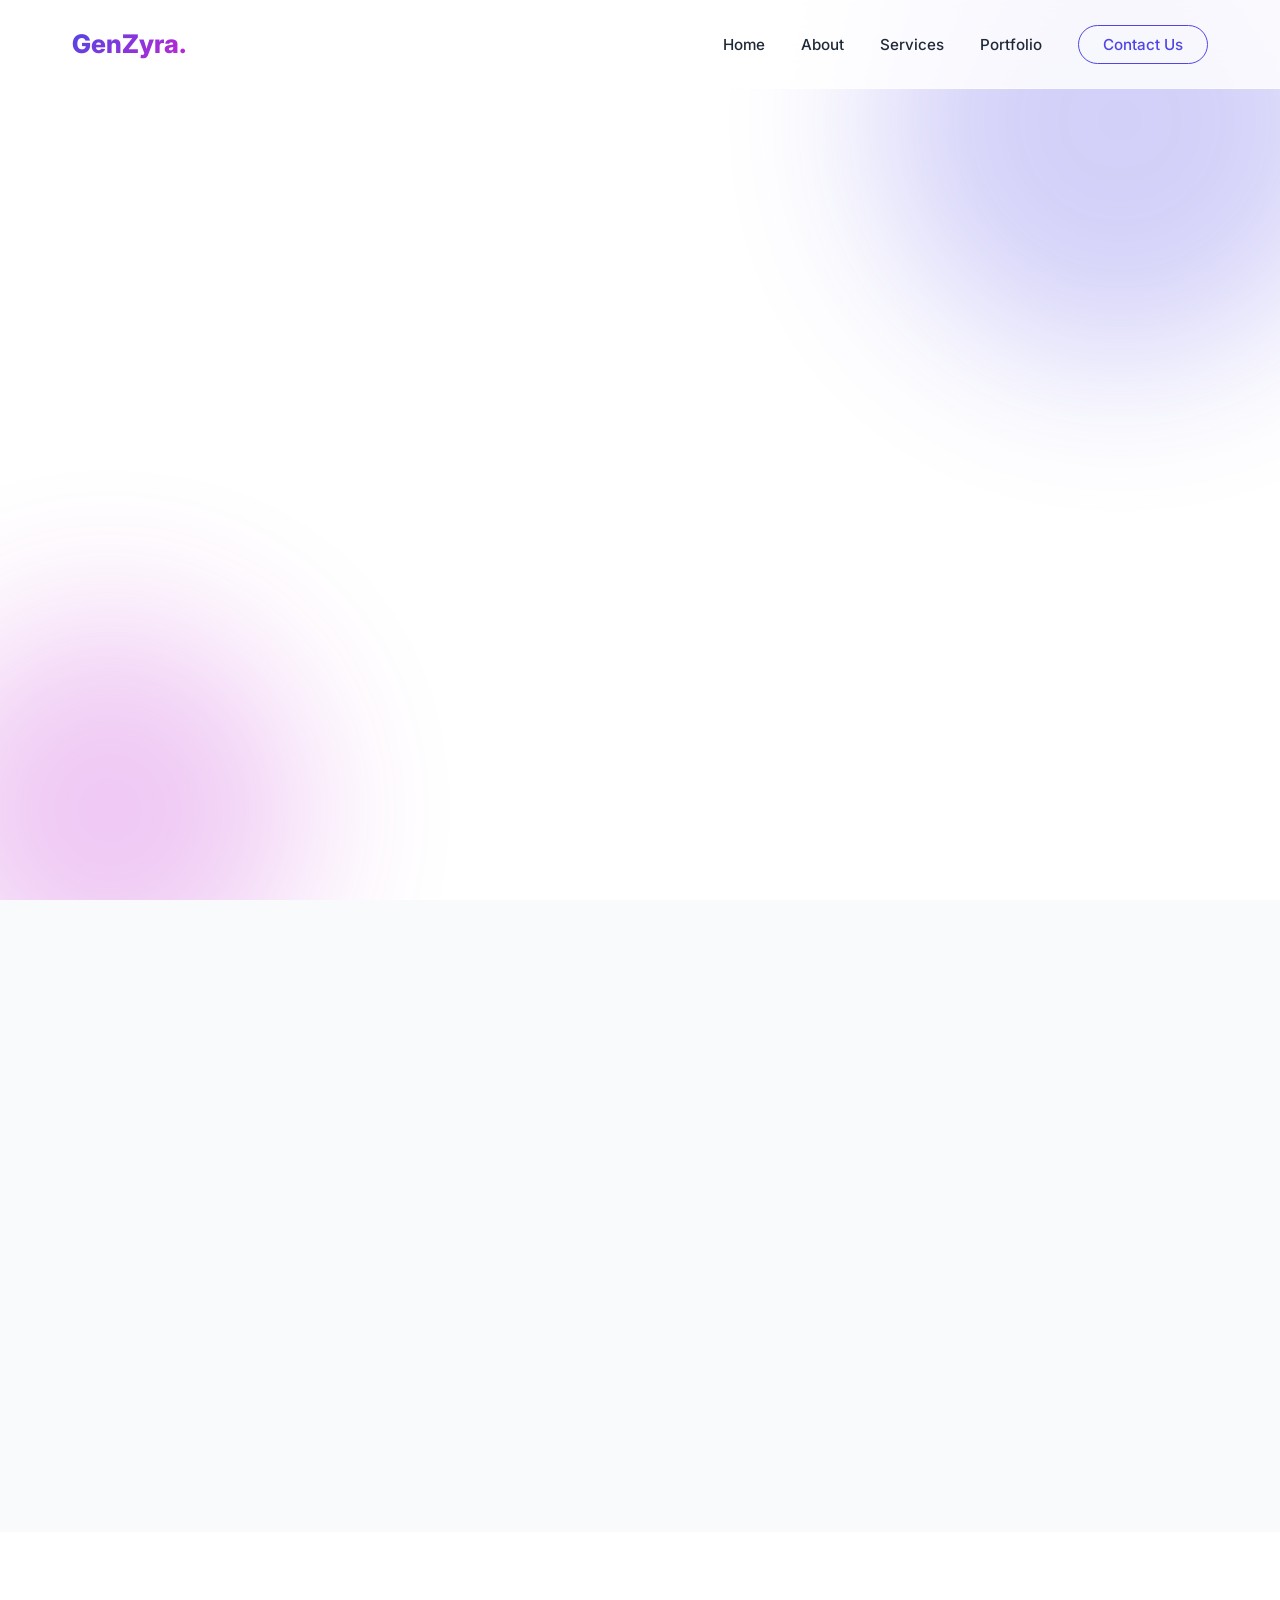
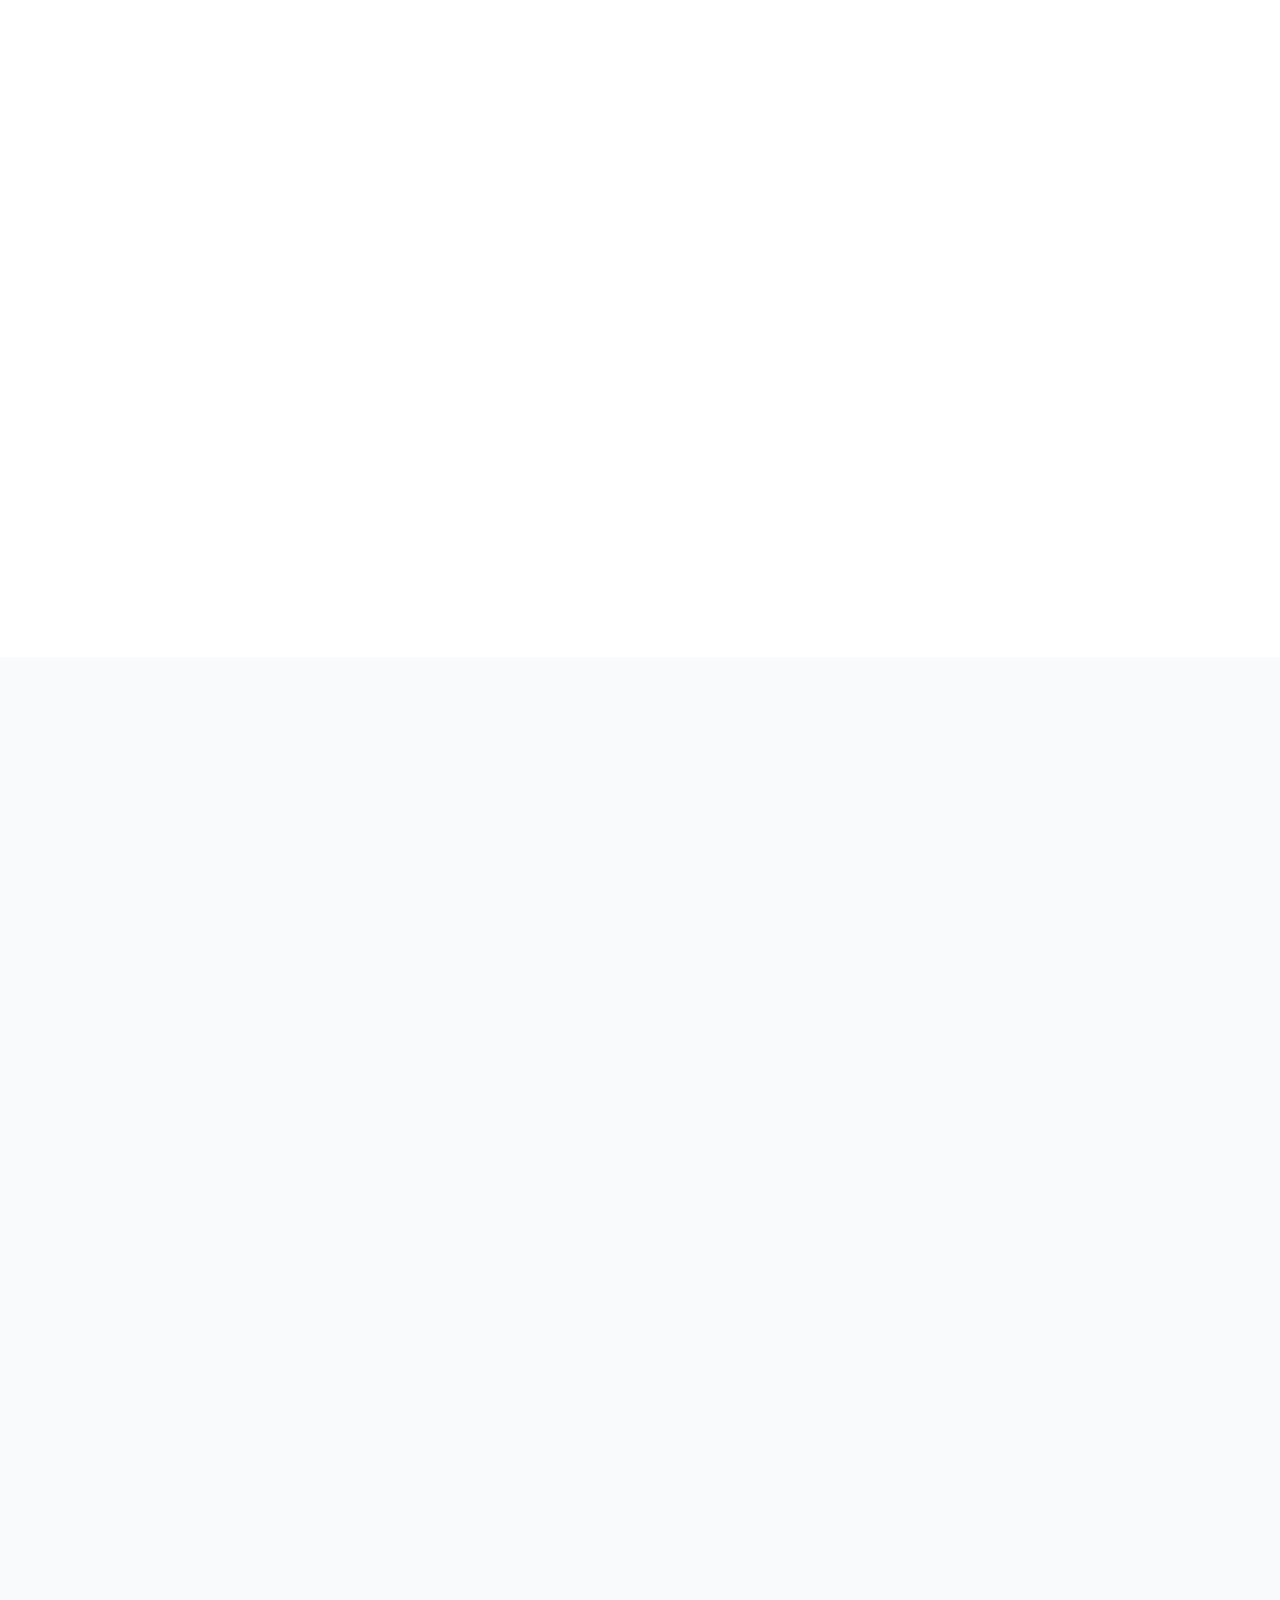
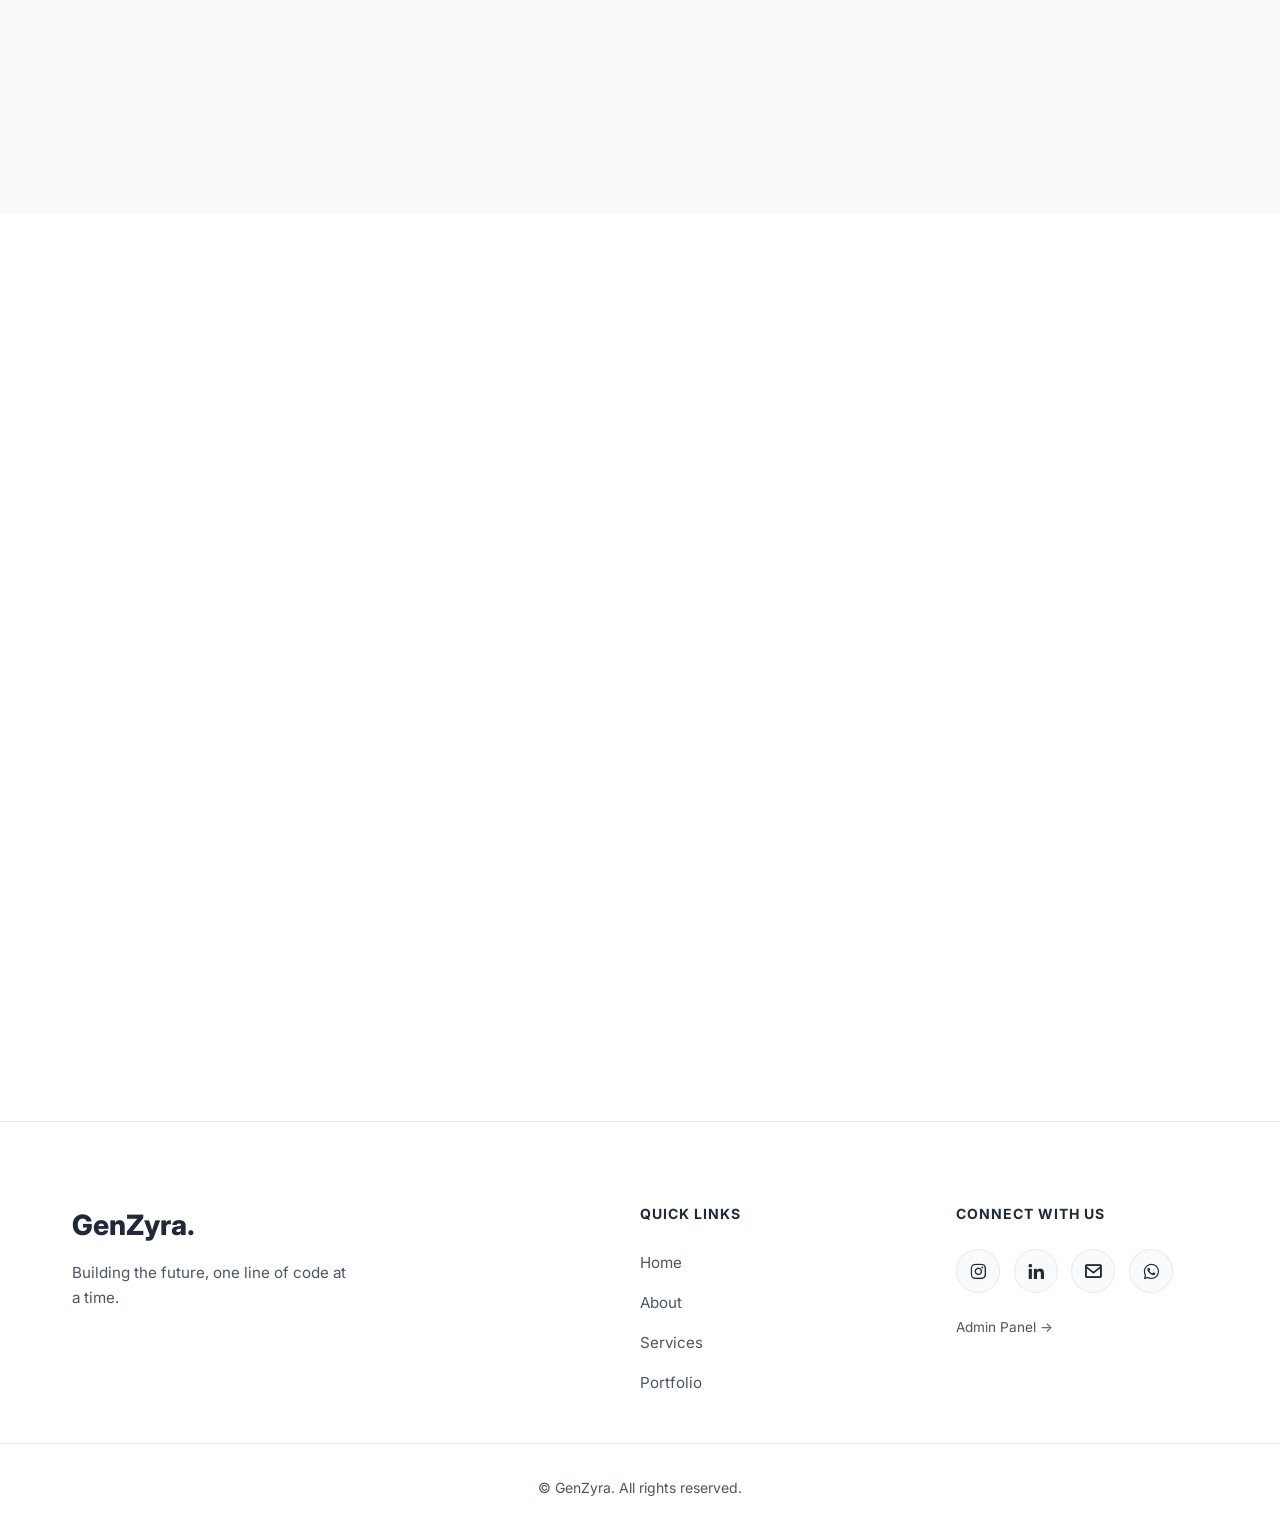
==== index.html @ ff3a278d "Add files via upload" ====
<!DOCTYPE html>
<html lang="en">

<head>
    <meta charset="UTF-8">
    <meta name="viewport" content="width=device-width, initial-scale=1.0">
    <title>GenZyra | Modern Tech Solutions</title>
    <meta name="description"
        content="GenZyra builds websites, mobile apps, UI/UX designs and AI solutions for modern businesses.">
    <link rel="stylesheet" href="./styles.css?v=2">
    <link href="https://fonts.googleapis.com/css2?family=Inter:wght@300;400;500;600;700;800&display=swap"
        rel="stylesheet">
    <link href="https://unpkg.com/boxicons@2.1.4/css/boxicons.min.css" rel="stylesheet">

    <!-- Firebase CDN (Compat mode — supports db.collection() syntax) -->
    <script src="https://www.gstatic.com/firebasejs/10.7.1/firebase-app-compat.js"></script>
    <script src="https://www.gstatic.com/firebasejs/10.7.1/firebase-firestore-compat.js"></script>
    <script src="https://www.gstatic.com/firebasejs/10.7.1/firebase-auth-compat.js"></script>
</head>

<body>

    <!-- ─── NAVBAR ─────────────────────────────────── -->
    <header class="navbar">
        <div class="container nav-container">
            <a href="#" class="logo">GenZyra.</a>
            <ul class="nav-links">
                <li><a href="#home">Home</a></li>
                <li><a href="#about">About</a></li>
                <li><a href="#services">Services</a></li>
                <li><a href="#portfolio">Portfolio</a></li>
                <li><a href="#contact" class="nav-cta">Contact Us</a></li>
            </ul>
            <div class="menu-toggle" id="mobile-menu"><i class="bx bx-menu"></i></div>
        </div>
    </header>

    <!-- ─── HERO ───────────────────────────────────── -->
    <section id="home" class="hero">
        <div class="hero-blob blob-1"></div>
        <div class="hero-blob blob-2"></div>
        <div class="container hero-container">
            <div class="hero-content fade-in-up">
                <div class="badge"><i class="bx bx-rocket"></i> Modern Tech Agency</div>
                <h1>Empowering the Future with <span class="gradient-text">Intelligent Solutions</span></h1>
                <p>We build elegant websites, powerful mobile apps, beautiful UI/UX designs and cutting-edge AI
                    solutions that scale your business.</p>
                <div class="hero-buttons">
                    <a href="#portfolio" class="btn-primary">View Our Work <i class="bx bx-right-arrow-alt"></i></a>
                    <a href="#contact" class="btn-secondary">Get In Touch</a>
                </div>
            </div>
            <div class="hero-img-wrap fade-in delay-2">
                <img src="https://images.unsplash.com/photo-1551288049-bebda4e38f71?auto=format&fit=crop&w=800&q=80"
                    alt="GenZyra — Tech Illustration" class="hero-img pop-in">
            </div>
        </div>
    </section>

    <!-- ─── ABOUT ──────────────────────────────────── -->
    <section id="about" class="about section-bg">
        <div class="container">
            <div class="section-title fade-in-up">
                <h2>About GenZyra</h2>
                <div class="underline"></div>
            </div>
            <div class="about-content fade-in-up delay-1">
                <div class="about-text">
                    <h3>Who We Are</h3>
                    <p>GenZyra is a forward-thinking technology company dedicated to delivering exceptional digital
                        experiences. We bridge the gap between elegant design and robust engineering — turning bold
                        ideas into products that perform at scale.</p>
                    <p>Our team of expert developers, designers, and AI specialists work hand-in-hand with clients to
                        build solutions that are not just beautiful, but purposeful and long-lasting.</p>
                </div>
                <div class="about-stats">
                    <div class="stat-card glass-card">
                        <h4>50+</h4>
                        <p>Projects Delivered</p>
                    </div>
                    <div class="stat-card glass-card">
                        <h4>99%</h4>
                        <p>Client Satisfaction</p>
                    </div>
                    <div class="stat-card glass-card">
                        <h4>24/7</h4>
                        <p>Support Available</p>
                    </div>
                    <div class="stat-card glass-card">
                        <h4>5+</h4>
                        <p>Years Experience</p>
                    </div>
                </div>
            </div>
        </div>
    </section>

    <!-- ─── SERVICES ───────────────────────────────── -->
    <section id="services" class="services">
        <div class="container">
            <div class="section-title fade-in-up">
                <h2>Our Services</h2>
                <div class="underline"></div>
                <p>Comprehensive tech solutions tailored to your unique needs.</p>
            </div>
            <div class="services-grid fade-in-up delay-1">
                <div class="service-card glass-card">
                    <div class="service-icon"><i class="bx bx-laptop"></i></div>
                    <h3>Web Development</h3>
                    <p>Responsive, fast, and scalable web applications built with the latest modern frameworks.</p>
                </div>
                <div class="service-card glass-card">
                    <div class="service-icon"><i class="bx bx-mobile-alt"></i></div>
                    <h3>Mobile Apps</h3>
                    <p>Native and cross-platform mobile experiences that users love to engage with.</p>
                </div>
                <div class="service-card glass-card">
                    <div class="service-icon"><i class="bx bx-palette"></i></div>
                    <h3>UI/UX Design</h3>
                    <p>Clean, intuitive interfaces focused on maximizing conversion and usability.</p>
                </div>
                <div class="service-card glass-card">
                    <div class="service-icon"><i class="bx bx-brain"></i></div>
                    <h3>AI Solutions</h3>
                    <p>Integrating artificial intelligence to automate processes and generate insights.</p>
                </div>
            </div>
        </div>
    </section>

    <!-- ─── PORTFOLIO ──────────────────────────────── -->
    <section id="portfolio" class="portfolio section-bg">
        <div class="container">
            <div class="section-title fade-in-up">
                <h2>Our Portfolio</h2>
                <div class="underline"></div>
                <p>Selected works from our recent digital ventures.</p>
            </div>
            <div class="portfolio-grid fade-in-up delay-1">

                <!-- 1 -->
                <div class="portfolio-card glass-card"
                     data-title="Business Website"
                     data-tag="Web Development"
                     data-img="https://images.unsplash.com/photo-1460925895917-afdab827c52f?auto=format&fit=crop&w=1200&q=80"
                     data-tech="HTML, CSS, JavaScript, WordPress"
                     data-desc="A modern corporate website built to communicate brand value, drive leads, and convert visitors. Features a fully responsive layout, animated hero section, service cards, testimonials, and an integrated contact form optimised for conversion.">
                    <div class="portfolio-img-wrap">
                        <img src="https://images.unsplash.com/photo-1460925895917-afdab827c52f?auto=format&fit=crop&w=800&q=80" alt="Business Website">
                        <div class="portfolio-overlay"><i class="bx bx-zoom-in"></i></div>
                    </div>
                    <div class="portfolio-info">
                        <span class="portfolio-tag">Web Development</span>
                        <h4>Business Website</h4>
                        <p>Corporate site with high-conversion landing pages.</p>
                    </div>
                </div>

                <!-- 2 -->
                <div class="portfolio-card glass-card"
                     data-title="E-commerce Platform"
                     data-tag="Full-Stack"
                     data-img="https://images.unsplash.com/photo-1556742049-0cfed4f6a45d?auto=format&fit=crop&w=1200&q=80"
                     data-tech="React, Node.js, Stripe, Firebase"
                     data-desc="An end-to-end e-commerce solution with a product catalogue, cart system, Stripe payment integration, and an admin inventory panel. Built for performance with lazy-loaded images and a Firestore backend.">
                    <div class="portfolio-img-wrap">
                        <img src="https://images.unsplash.com/photo-1556742049-0cfed4f6a45d?auto=format&fit=crop&w=800&q=80" alt="E-commerce Platform">
                        <div class="portfolio-overlay"><i class="bx bx-zoom-in"></i></div>
                    </div>
                    <div class="portfolio-info">
                        <span class="portfolio-tag">Full-Stack</span>
                        <h4>E-commerce Platform</h4>
                        <p>Shopping platform with cart, payments, and management.</p>
                    </div>
                </div>

                <!-- 3 -->
                <div class="portfolio-card glass-card"
                     data-title="Mobile App UI"
                     data-tag="Mobile App"
                     data-img="https://images.unsplash.com/photo-1512941937669-90a1b58e7e9c?auto=format&fit=crop&w=1200&q=80"
                     data-tech="React Native, Figma, Firebase"
                     data-desc="A cross-platform mobile application designed with a focus on clean UX and smooth navigation. The app delivers a native-feel experience on both iOS and Android with custom UI components and a Firestore back-end for real-time data.">
                    <div class="portfolio-img-wrap">
                        <img src="https://images.unsplash.com/photo-1512941937669-90a1b58e7e9c?auto=format&fit=crop&w=800&q=80" alt="Mobile App UI">
                        <div class="portfolio-overlay"><i class="bx bx-zoom-in"></i></div>
                    </div>
                    <div class="portfolio-info">
                        <span class="portfolio-tag">Mobile App</span>
                        <h4>Mobile App UI</h4>
                        <p>Cross-platform app with seamless UX design.</p>
                    </div>
                </div>

                <!-- 4 -->
                <div class="portfolio-card glass-card"
                     data-title="AI Dashboard"
                     data-tag="AI / Data"
                     data-img="https://images.unsplash.com/photo-1677442135703-1787eea5ce01?auto=format&fit=crop&w=1200&q=80"
                     data-tech="Python, TensorFlow, React, Chart.js"
                     data-desc="A real-time AI analytics dashboard that visualises machine-learning model outputs and key business KPIs. Features interactive charts, live data feeds, anomaly detection alerts, and a role-based access system.">
                    <div class="portfolio-img-wrap">
                        <img src="https://images.unsplash.com/photo-1677442135703-1787eea5ce01?auto=format&fit=crop&w=800&q=80" alt="AI Dashboard">
                        <div class="portfolio-overlay"><i class="bx bx-zoom-in"></i></div>
                    </div>
                    <div class="portfolio-info">
                        <span class="portfolio-tag">AI / Data</span>
                        <h4>AI Dashboard</h4>
                        <p>Real-time analytics with ML insights and charts.</p>
                    </div>
                </div>

                <!-- 5 -->
                <div class="portfolio-card glass-card"
                     data-title="Portfolio Website"
                     data-tag="UI/UX Design"
                     data-img="https://images.unsplash.com/photo-1545665277-5937489579f2?auto=format&fit=crop&w=1200&q=80"
                     data-tech="HTML, CSS, GSAP, Vanilla JS"
                     data-desc="A creative personal portfolio for a graphic designer, featuring smooth GSAP scroll animations, a project filter gallery, dark and light mode toggle, and an accessible contact form. Achieved a perfect Lighthouse performance score.">
                    <div class="portfolio-img-wrap">
                        <img src="https://images.unsplash.com/photo-1545665277-5937489579f2?auto=format&fit=crop&w=800&q=80" alt="Portfolio Website">
                        <div class="portfolio-overlay"><i class="bx bx-zoom-in"></i></div>
                    </div>
                    <div class="portfolio-info">
                        <span class="portfolio-tag">UI/UX Design</span>
                        <h4>Portfolio Website</h4>
                        <p>Creative designer portfolio with GSAP animations.</p>
                    </div>
                </div>

                <!-- 6 -->
                <div class="portfolio-card glass-card"
                     data-title="SaaS Web App"
                     data-tag="SaaS"
                     data-img="https://images.unsplash.com/photo-1551434678-e076c223a692?auto=format&fit=crop&w=1200&q=80"
                     data-tech="Next.js, Tailwind, Supabase, Stripe"
                     data-desc="A subscription-based SaaS platform for project management teams. Includes user authentication, team workspaces, kanban boards, file uploads, usage-based billing via Stripe, and a comprehensive admin analytics panel.">
                    <div class="portfolio-img-wrap">
                        <img src="https://images.unsplash.com/photo-1551434678-e076c223a692?auto=format&fit=crop&w=800&q=80" alt="SaaS Web App">
                        <div class="portfolio-overlay"><i class="bx bx-zoom-in"></i></div>
                    </div>
                    <div class="portfolio-info">
                        <span class="portfolio-tag">SaaS</span>
                        <h4>SaaS Web App</h4>
                        <p>Project management SaaS with billing and workspaces.</p>
                    </div>
                </div>

            </div>
        </div>
    </section>

    <!-- ─── CONTACT ────────────────────────────────── -->
    <section id="contact" class="contact">
        <div class="container">
            <div class="section-title fade-in-up">
                <h2>Get In Touch</h2>
                <div class="underline"></div>
                <p>Let's build something extraordinary together.</p>
            </div>
            <div class="contact-content fade-in-up delay-1">

                <!-- Left: info -->
                <div class="contact-info">
                    <div class="info-item">
                        <i class="bx bx-envelope"></i>
                        <a href="mailto:genzyra21st@gmail.com">genzyra21st@gmail.com</a>
                    </div>
                    <div class="info-item">
                        <i class="bx bxl-whatsapp"></i>
                        <a href="https://wa.me/919999999999" target="_blank">WhatsApp Us</a>
                    </div>
                    <div class="info-item">
                        <i class="bx bxl-instagram"></i>
                        <a href="https://www.instagram.com/genzyra" target="_blank">@genzyra</a>
                    </div>
                    <div class="info-item">
                        <i class="bx bxl-linkedin"></i>
                        <a href="https://www.linkedin.com/company/genzyra/"
                            target="_blank">linkedin.com/company/genzyra</a>
                    </div>
                </div>

                <!-- Right: form -->
                <form class="contact-form glass-card" id="contactForm" novalidate>
                    <div class="form-group">
                        <label for="c-name">Full Name</label>
                        <input type="text" id="c-name" placeholder="Your Name" required>
                    </div>
                    <div class="form-group">
                        <label for="c-email">Email Address</label>
                        <input type="email" id="c-email" placeholder="Your Email" required>
                    </div>
                    <div class="form-group">
                        <label for="c-message">Message</label>
                        <textarea id="c-message" rows="5" placeholder="Your Message" required></textarea>
                    </div>
                    <button type="submit" class="btn-primary btn-submit" id="submitBtn">
                        Send Message <i class="bx bx-send"></i>
                    </button>
                    <!-- Toast notification -->
                    <div id="formToast" class="form-toast hidden"></div>
                </form>
            </div>
        </div>
    </section>

    <!-- ─── FOOTER ─────────────────────────────────── -->
    <footer>
        <div class="container footer-container">
            <div class="footer-brand">
                <div class="footer-logo">GenZyra.</div>
                <p>Building the future, one line of code at a time.</p>
            </div>
            <div class="footer-links">
                <h5>Quick Links</h5>
                <ul>
                    <li><a href="#home">Home</a></li>
                    <li><a href="#about">About</a></li>
                    <li><a href="#services">Services</a></li>
                    <li><a href="#portfolio">Portfolio</a></li>
                </ul>
            </div>
            <div class="footer-social-block">
                <h5>Connect With Us</h5>
                <div class="footer-social">
                    <a href="https://www.instagram.com/genzyra" target="_blank" aria-label="Instagram">
                        <i class="bx bxl-instagram"></i>
                    </a>
                    <a href="https://www.linkedin.com/company/genzyra/" target="_blank" aria-label="LinkedIn">
                        <i class="bx bxl-linkedin"></i>
                    </a>
                    <a href="mailto:genzyra21st@gmail.com" aria-label="Email">
                        <i class="bx bx-envelope"></i>
                    </a>
                    <a href="https://wa.me/919999999999" target="_blank" aria-label="WhatsApp">
                        <i class="bx bxl-whatsapp"></i>
                    </a>
                </div>
                <a href="admin.html" class="admin-link">Admin Panel →</a>
            </div>
        </div>
        <div class="footer-bottom">
            <p>&copy; <span id="year"></span> GenZyra. All rights reserved.</p>
        </div>
    </footer>

    <!-- ─── PORTFOLIO MODAL ───────────────────────── -->
    <div id="portfolioModal" class="modal-overlay" role="dialog" aria-modal="true" aria-hidden="true">
        <div class="modal-box glass-card">
            <button class="modal-close" id="modalClose" aria-label="Close">&times;</button>
            <img id="modalImg" src="" alt="" class="modal-img">
            <div class="modal-body">
                <span class="portfolio-tag" id="modalTag"></span>
                <h3 id="modalTitle"></h3>
                <p id="modalDesc"></p>
                <div class="modal-tech">
                    <strong>Technologies:</strong>
                    <div id="modalTech" class="tech-pills"></div>
                </div>
            </div>
        </div>
    </div>

    <script src="script.js"></script>
</body>

</html>
---- styles.css ----
/* ──────────────────────────────────
   GenZyra — styles.css
   Clean, modern, startup aesthetic
   ────────────────────────────────── */

/* ---------- Variables ---------- */
:root {
    --primary:   #4f46e5;
    --secondary: #c026d3;
    --text:      #1f2937;
    --muted:     #4b5563;
    --bg:        #ffffff;
    --bg-alt:    #f8fafc;
    --border:    rgba(226, 232, 240, 0.8);

    --grad:      linear-gradient(135deg, #4f46e5 0%, #c026d3 100%);
    --grad-soft: linear-gradient(135deg, rgba(79,70,229,.08) 0%, rgba(192,38,211,.08) 100%);

    --shadow-sm: 0 4px 6px -1px rgba(0,0,0,.05);
    --shadow-md: 0 10px 25px -5px rgba(0,0,0,.06), 0 4px 10px -2px rgba(0,0,0,.03);
    --shadow-lg: 0 20px 30px -8px rgba(79,70,229,.16);

    --radius:    20px;
    --ease:      cubic-bezier(0.16, 1, 0.3, 1);
    --font:      'Inter', system-ui, -apple-system, sans-serif;
}

/* ---------- Reset ---------- */
*, *::before, *::after { margin:0; padding:0; box-sizing:border-box; }
html { scroll-behavior: smooth; }
body { font-family:var(--font); color:var(--text); background:var(--bg); line-height:1.65; overflow-x:hidden; }
a { text-decoration:none; color:inherit; }
ul { list-style:none; }
img { max-width:100%; display:block; }

/* ---------- Utilities ---------- */
.container  { max-width:1200px; margin:0 auto; padding:0 2rem; }
.section-bg { background:var(--bg-alt); }
section     { padding:6rem 0; position:relative; }

.gradient-text {
    background: var(--grad);
    -webkit-background-clip: text;
    background-clip: text;
    -webkit-text-fill-color: transparent;
}

.glass-card {
    background: rgba(255,255,255,.75);
    backdrop-filter: blur(14px);
    -webkit-backdrop-filter: blur(14px);
    border: 1px solid rgba(255,255,255,.55);
    box-shadow: var(--shadow-md);
}

/* ---------- Typography ---------- */
h1,h2,h3,h4 { font-weight:700; line-height:1.2; color:var(--text); }
h1  { font-size:clamp(2.4rem,5vw,3.8rem); letter-spacing:-1.5px; margin-bottom:1.25rem; }
h2  { font-size:clamp(2rem,4vw,2.8rem);   letter-spacing:-1px;   margin-bottom:1rem; }
h3  { font-size:1.4rem; margin-bottom:.75rem; }
h4  { font-size:1.15rem; margin-bottom:.5rem; }
p   { color:var(--muted); }

.section-title       { text-align:center; margin-bottom:4rem; }
.section-title p     { font-size:1.1rem; max-width:580px; margin:.8rem auto 0; }
.underline           { height:4px; width:56px; background:var(--grad); margin:.5rem auto 0; border-radius:4px; }

/* ---------- Buttons ---------- */
.btn-primary,
.btn-secondary {
    display:inline-flex; align-items:center; justify-content:center; gap:.5rem;
    padding:.9rem 2.25rem; border-radius:100px; font-weight:600; font-size:1rem;
    border:none; cursor:pointer; transition:transform .3s var(--ease), box-shadow .3s var(--ease);
}
.btn-primary   { background:var(--grad); color:#fff; box-shadow:0 8px 20px rgba(79,70,229,.3); }
.btn-primary:hover  { transform:translateY(-3px) scale(1.02); box-shadow:0 12px 28px rgba(79,70,229,.4); }
.btn-secondary { background:#fff; color:var(--text); border:1px solid var(--border); box-shadow:var(--shadow-sm); }
.btn-secondary:hover{ box-shadow:var(--shadow-md); border-color:var(--primary); color:var(--primary); }

/* ---------- Badge ---------- */
.badge {
    display:inline-flex; align-items:center; gap:.4rem;
    padding:.45rem 1rem; background:var(--grad-soft); color:var(--primary);
    border-radius:100px; font-weight:600; font-size:.875rem; margin-bottom:1.5rem;
    border:1px solid rgba(79,70,229,.18);
}

/* ---------- Navbar ---------- */
.navbar {
    position:fixed; top:0; left:0; width:100%;
    background:rgba(255,255,255,.82); backdrop-filter:blur(20px);
    -webkit-backdrop-filter:blur(20px);
    border-bottom:1px solid rgba(255,255,255,.3); z-index:1000;
    transition:box-shadow .3s ease, background .3s ease;
}
.navbar.scrolled { background:rgba(255,255,255,.97); box-shadow:var(--shadow-sm); }
.nav-container   { display:flex; justify-content:space-between; align-items:center; height:88px; transition:height .3s ease; }
.navbar.scrolled .nav-container { height:70px; }

.logo { font-size:1.6rem; font-weight:800; background:var(--grad); -webkit-background-clip:text; background-clip:text; -webkit-text-fill-color:transparent; }

.nav-links { display:flex; align-items:center; gap:2.25rem; }
.nav-links li a { font-weight:500; font-size:.95rem; transition:color .25s; }
.nav-links li a:not(.nav-cta):hover { color:var(--primary); }
.nav-cta {
    padding:.55rem 1.5rem; border-radius:100px; color:var(--primary) !important;
    border:1.5px solid var(--primary); transition:background .3s, color .3s !important;
}
.nav-cta:hover { background:var(--primary) !important; color:#fff !important; }

.menu-toggle { display:none; font-size:2rem; cursor:pointer; }

/* ---------- Hero ---------- */
.hero { min-height:100vh; display:flex; align-items:center; padding-top:88px; overflow:hidden; }

.hero-blob {
    position:absolute; border-radius:50%; z-index:-1;
    filter:blur(80px); opacity:.25;
}
.blob-1 { width:480px; height:480px; background:var(--primary);  top:-120px; right:-80px; }
.blob-2 { width:380px; height:380px; background:var(--secondary); bottom:-100px; left:-80px; }

.hero-container { display:flex; align-items:center; justify-content:space-between; gap:3rem; }
.hero-content   { flex:1; max-width:580px; }
.hero-content p { font-size:1.15rem; margin-bottom:2.5rem; }
.hero-buttons   { display:flex; gap:1rem; flex-wrap:wrap; }

.hero-img-wrap { flex:1; max-width:540px; }
.hero-img      { width:100%; border-radius:28px; box-shadow:var(--shadow-lg); object-fit:cover; max-height:420px; }

/* ---------- About ---------- */
.about-content { display:grid; grid-template-columns:1fr 1fr; gap:5rem; align-items:center; }
.about-text h3 { font-size:1.7rem; margin-bottom:1.2rem; }
.about-text p  { margin-bottom:1rem; font-size:1.05rem; line-height:1.8; }

.about-stats       { display:grid; grid-template-columns:1fr 1fr; gap:1.5rem; }
.stat-card         { padding:2rem 1.5rem; text-align:center; border-radius:var(--radius); transition:transform .35s var(--ease), box-shadow .35s var(--ease); }
.stat-card:hover   { transform:translateY(-6px); box-shadow:var(--shadow-lg); }
.stat-card h4      { font-size:2.25rem; font-weight:800; background:var(--grad); -webkit-background-clip:text; background-clip:text; -webkit-text-fill-color:transparent; letter-spacing:-1px; margin-bottom:.4rem; }
.stat-card p       { font-size:.9rem; font-weight:500; margin:0; }

/* ---------- Services ---------- */
.services-grid  { display:grid; grid-template-columns:repeat(auto-fit, minmax(240px,1fr)); gap:2rem; }

.service-card   { padding:2.75rem 2rem; text-align:center; border-radius:var(--radius); transition:transform .35s var(--ease), box-shadow .35s var(--ease), border-color .35s; position:relative; overflow:hidden; }
.service-card::before { content:''; position:absolute; inset:0 0 auto 0; height:3px; background:var(--grad); transform:scaleX(0); transform-origin:left; transition:transform .4s var(--ease); border-radius:var(--radius) var(--radius) 0 0; }
.service-card:hover { transform:translateY(-10px); box-shadow:var(--shadow-lg); }
.service-card:hover::before { transform:scaleX(1); }

.service-icon   { width:68px; height:68px; margin:0 auto 1.5rem; background:var(--grad-soft); border-radius:18px; display:flex; align-items:center; justify-content:center; font-size:2.5rem; color:var(--primary); transition:background .35s var(--ease), color .35s, transform .35s; }
.service-card:hover .service-icon { background:var(--grad); color:#fff; transform:scale(1.1) rotate(-6deg); }

/* ---------- Portfolio ---------- */
.portfolio-grid {
    display: grid;
    grid-template-columns: repeat(3, 1fr);
    gap: 2rem;
}

.portfolio-card {
    border-radius: var(--radius);
    overflow: hidden;
    padding: 0;
    cursor: pointer;
    transition: transform .35s var(--ease), box-shadow .35s var(--ease);
}
.portfolio-card:hover { transform: translateY(-10px); box-shadow: var(--shadow-lg); }

.portfolio-img-wrap { position: relative; overflow: hidden; }
.portfolio-img-wrap img { width: 100%; height: 220px; object-fit: cover; display: block; transition: transform .6s var(--ease); }
.portfolio-card:hover .portfolio-img-wrap img { transform: scale(1.07); }

.portfolio-overlay {
    position: absolute; inset: 0;
    background: rgba(79,70,229,.55);
    display: flex; align-items: center; justify-content: center;
    opacity: 0; transition: opacity .35s ease;
}
.portfolio-overlay i  { font-size: 2.5rem; color: #fff; }
.portfolio-card:hover .portfolio-overlay { opacity: 1; }

.portfolio-info   { padding: 1.5rem 1.75rem; }
.portfolio-tag    { font-size: .75rem; font-weight: 700; letter-spacing: 1px; text-transform: uppercase; color: var(--primary); }
.portfolio-info h4{ margin: .35rem 0 .4rem; }
.portfolio-info p { font-size: .875rem; margin: 0; color: var(--muted); }

/* ---------- Modal ---------- */
.modal-overlay {
    position: fixed; inset: 0; z-index: 2000;
    background: rgba(15,15,30,.65);
    backdrop-filter: blur(6px);
    display: flex; align-items: center; justify-content: center;
    padding: 1.5rem;
    opacity: 0; pointer-events: none;
    transition: opacity .35s ease;
}
.modal-overlay.open { opacity: 1; pointer-events: all; }

.modal-box {
    position: relative;
    width: 100%; max-width: 780px;
    border-radius: 28px;
    overflow: hidden;
    transform: translateY(30px) scale(.97);
    transition: transform .4s cubic-bezier(.34,1.56,.64,1);
    max-height: 90vh;
    display: flex; flex-direction: column;
}
.modal-overlay.open .modal-box { transform: translateY(0) scale(1); }

.modal-close {
    position: absolute; top: 1rem; right: 1rem; z-index: 10;
    width: 40px; height: 40px; border-radius: 50%;
    background: rgba(255,255,255,.85); border: none;
    font-size: 1.4rem; cursor: pointer; display: flex; align-items: center; justify-content: center;
    transition: background .2s, transform .2s;
}
.modal-close:hover { background: #fff; transform: scale(1.1); }

.modal-img { width: 100%; height: 340px; object-fit: cover; display: block; flex-shrink: 0; }

.modal-body { padding: 2rem 2.5rem; overflow-y: auto; }
.modal-body h3 { font-size: 1.6rem; margin: .5rem 0 1rem; }
.modal-body > p { line-height: 1.75; margin-bottom: 1.5rem; }

.modal-tech       { display: flex; flex-direction: column; gap: .75rem; }
.modal-tech strong{ font-size: .875rem; color: var(--text); }
.tech-pills       { display: flex; flex-wrap: wrap; gap: .5rem; }
.tech-pills span  {
    padding: .35rem .9rem; background: var(--grad-soft); color: var(--primary);
    border-radius: 100px; font-size: .8rem; font-weight: 600; border: 1px solid rgba(79,70,229,.15);
}

/* Body scroll lock */
body.modal-open { overflow: hidden; }

/* ── responsive portfolio ── */
@media (max-width: 900px) {
    .portfolio-grid { grid-template-columns: repeat(2, 1fr); }
}
@media (max-width: 560px) {
    .portfolio-grid { grid-template-columns: 1fr; }
    .modal-img      { height: 220px; }
    .modal-body     { padding: 1.5rem; }
}


/* ---------- Contact ---------- */
.contact-content { display:grid; grid-template-columns:1fr 1.75fr; gap:4rem; align-items:start; }

.contact-info { display:flex; flex-direction:column; gap:1.5rem; padding-top:.5rem; }

.info-item { display:flex; align-items:center; gap:1rem; }
.info-item i { width:48px; height:48px; background:var(--grad-soft); border-radius:50%; display:flex; align-items:center; justify-content:center; font-size:1.4rem; color:var(--primary); flex-shrink:0; transition:background .3s, color .3s, transform .3s; }
.info-item:hover i { background:var(--grad); color:#fff; transform:scale(1.1); }
.info-item a { font-weight:500; color:var(--text); transition:color .25s; }
.info-item a:hover { color:var(--primary); }

/* Form */
.contact-form { padding:2.5rem; border-radius:var(--radius); display:flex; flex-direction:column; gap:1.4rem; }
.form-group { display:flex; flex-direction:column; gap:.5rem; }
.form-group label { font-size:.875rem; font-weight:600; color:var(--text); }
.form-group input,
.form-group textarea {
    padding:1rem 1.25rem; border:1.5px solid var(--border); border-radius:12px;
    font-family:inherit; font-size:1rem; background:rgba(255,255,255,.6); color:var(--text);
    transition:border-color .25s, box-shadow .25s, background .25s;
}
.form-group input:focus,
.form-group textarea:focus {
    outline:none; border-color:var(--primary); background:#fff;
    box-shadow:0 0 0 4px rgba(79,70,229,.1);
}
.btn-submit { width:100%; margin-top:.25rem; }

/* Toast */
.form-toast { padding:1rem 1.25rem; border-radius:10px; font-weight:500; font-size:.95rem; margin-top:.5rem; transition:opacity .3s; }
.form-toast.success { background:#ecfdf5; color:#065f46; border:1px solid #a7f3d0; }
.form-toast.error   { background:#fef2f2; color:#991b1b; border:1px solid #fca5a5; }
.form-toast.hidden  { display:none; }

/* ---------- Footer ---------- */
footer { background:var(--bg); border-top:1px solid var(--border); padding:5rem 0 2rem; }

.footer-container { display:grid; grid-template-columns:2fr 1fr 1fr; gap:4rem; margin-bottom:3rem; }

.footer-logo { font-size:1.75rem; font-weight:800; color:var(--text); margin-bottom:.75rem; }
.footer-brand p { font-size:.95rem; max-width:280px; }

.footer-links h5,
.footer-social-block h5 { font-size:.875rem; text-transform:uppercase; letter-spacing:1px; margin-bottom:1.5rem; color:var(--text); }

.footer-links ul { display:flex; flex-direction:column; gap:.85rem; }
.footer-links a  { color:var(--muted); font-size:.95rem; transition:color .25s; }
.footer-links a:hover { color:var(--primary); }

.footer-social { display:flex; gap:.85rem; margin-bottom:1.25rem; }
.footer-social a { width:44px; height:44px; border-radius:50%; background:var(--bg-alt); border:1px solid var(--border); display:flex; align-items:center; justify-content:center; font-size:1.25rem; color:var(--text); transition:background .3s, color .3s, transform .3s, box-shadow .3s; }
.footer-social a:hover { background:var(--grad); color:#fff; border-color:transparent; transform:translateY(-4px); box-shadow:var(--shadow-sm); }

.admin-link { font-size:.85rem; color:var(--muted); transition:color .25s; }
.admin-link:hover { color:var(--primary); }

.footer-bottom { border-top:1px solid var(--border); padding-top:2rem; text-align:center; }
.footer-bottom p { font-size:.875rem; }

/* ---------- Animations ---------- */
.fade-in-up { opacity:0; transform:translateY(35px); transition:opacity .8s var(--ease), transform .8s var(--ease); }
.fade-in    { opacity:0; transition:opacity 1.1s ease; }
.pop-in     { opacity:0; transform:scale(.92); transition:transform .8s cubic-bezier(.34,1.56,.64,1), opacity .8s ease; }

.fade-in-up.visible, .fade-in.visible, .pop-in.visible { opacity:1; transform:none; }

.delay-1 { transition-delay:.15s; }
.delay-2 { transition-delay:.3s; }

/* ---------- Responsive ---------- */
@media (max-width: 1024px) {
    .footer-container { grid-template-columns:1fr 1fr; gap:3rem; }
    .footer-brand     { grid-column:span 2; }
}

@media (max-width: 900px) {
    .hero-container { flex-direction:column; text-align:center; padding-top:2rem; }
    .hero-content   { align-items:center; display:flex; flex-direction:column; }
    .hero-img-wrap  { max-width:100%; }
    .about-content  { grid-template-columns:1fr; gap:3rem; }
    .contact-content{ grid-template-columns:1fr; }
    .contact-info   { flex-direction:row; flex-wrap:wrap; justify-content:center; text-align:center; }
}

@media (max-width: 768px) {
    .menu-toggle { display:block; }
    .nav-links {
        position:fixed; top:70px; left:-100%; width:100%; height:calc(100vh - 70px);
        background:rgba(255,255,255,.98); flex-direction:column; justify-content:center;
        gap:2rem; transition:left .4s var(--ease); backdrop-filter:blur(10px);
    }
    .nav-links.active { left:0; }
    .nav-links li a   { font-size:1.2rem; }
    .footer-container { grid-template-columns:1fr; gap:2.5rem; }
    .footer-brand     { grid-column:span 1; }
    .portfolio-grid   { grid-template-columns:1fr; }
}
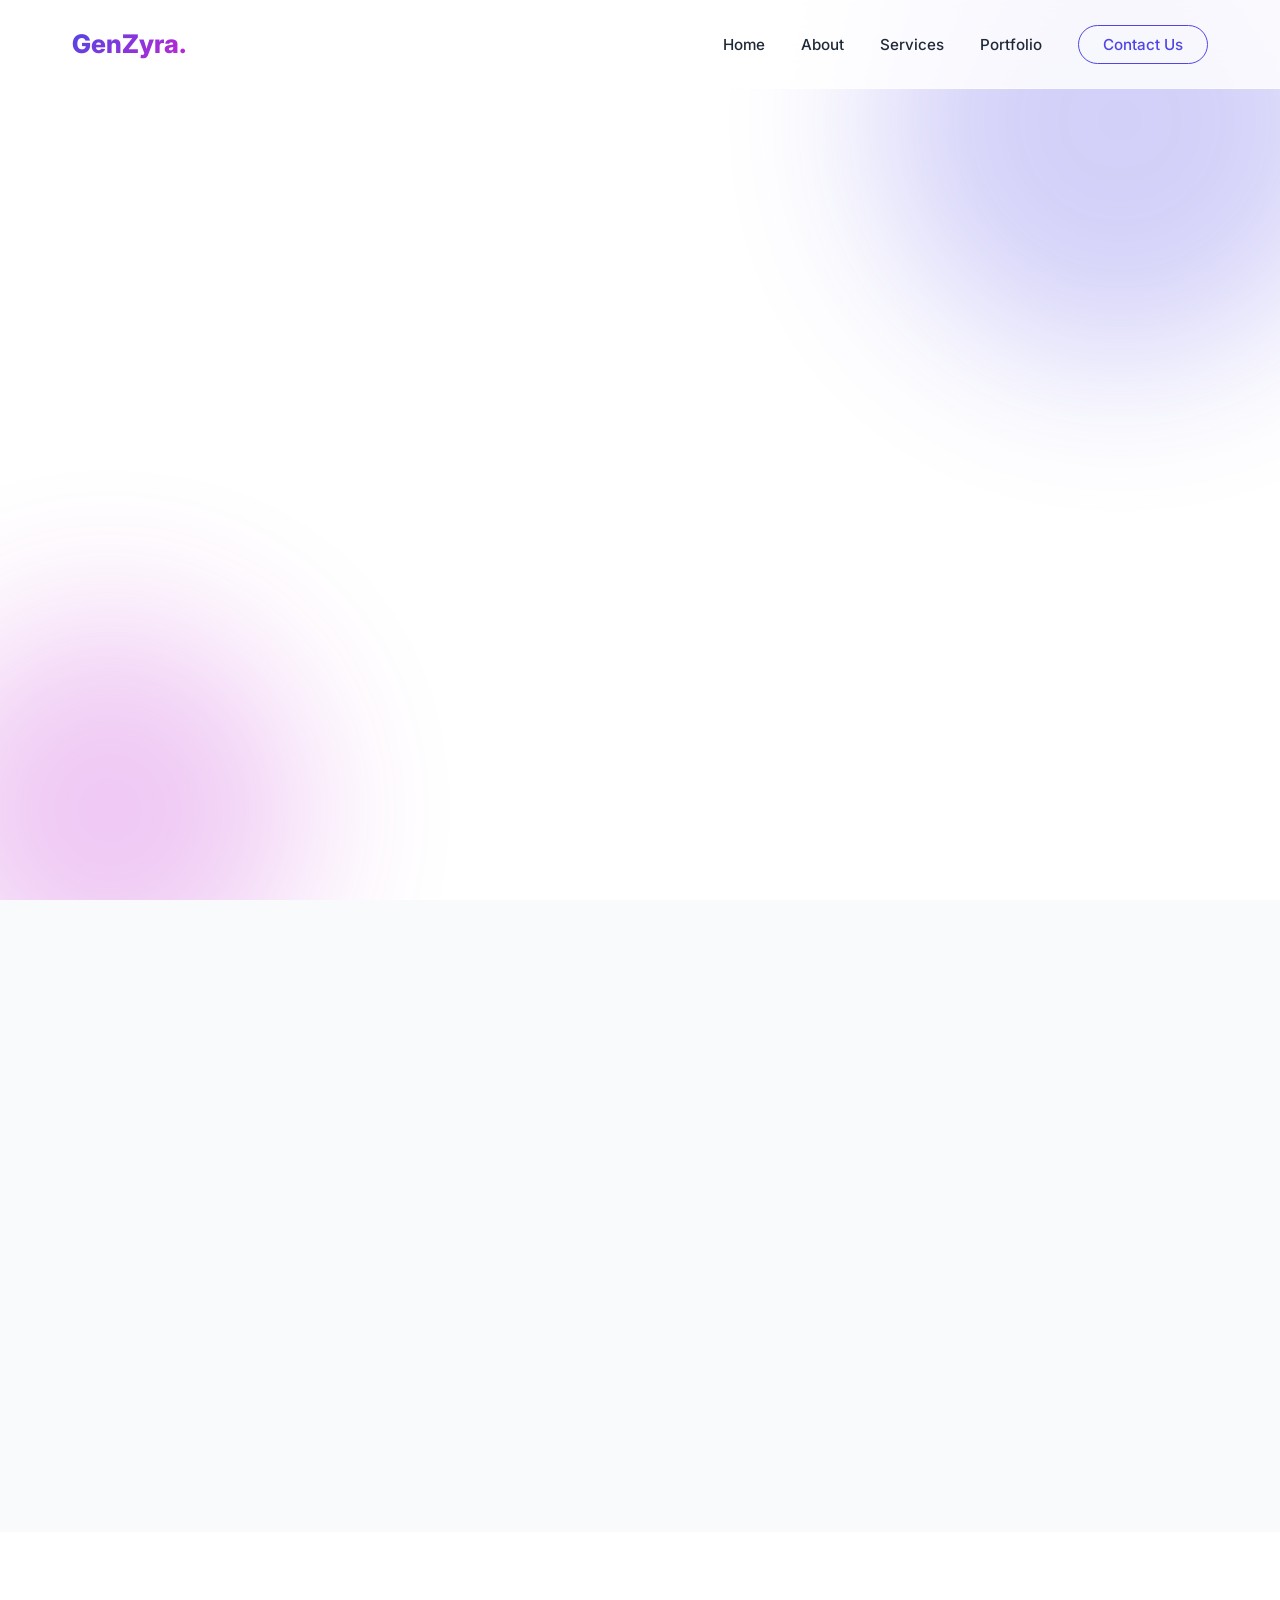
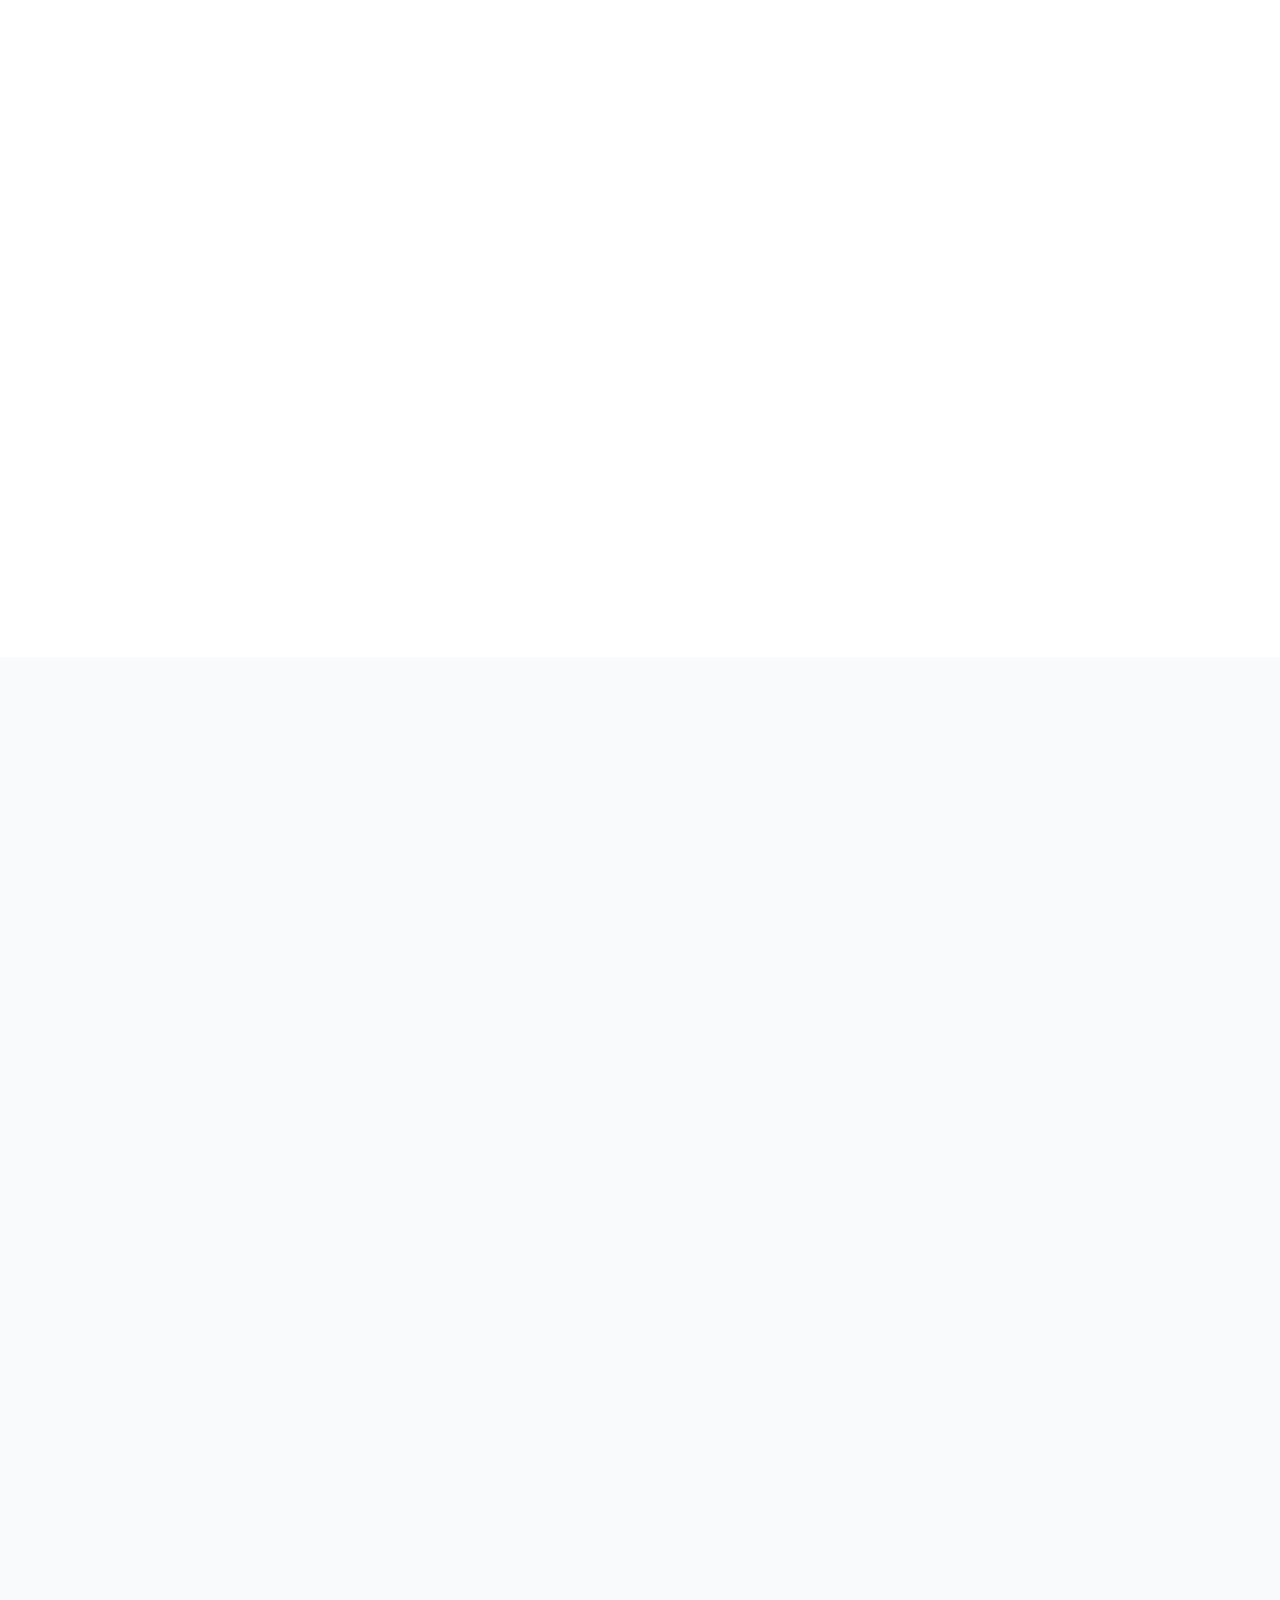
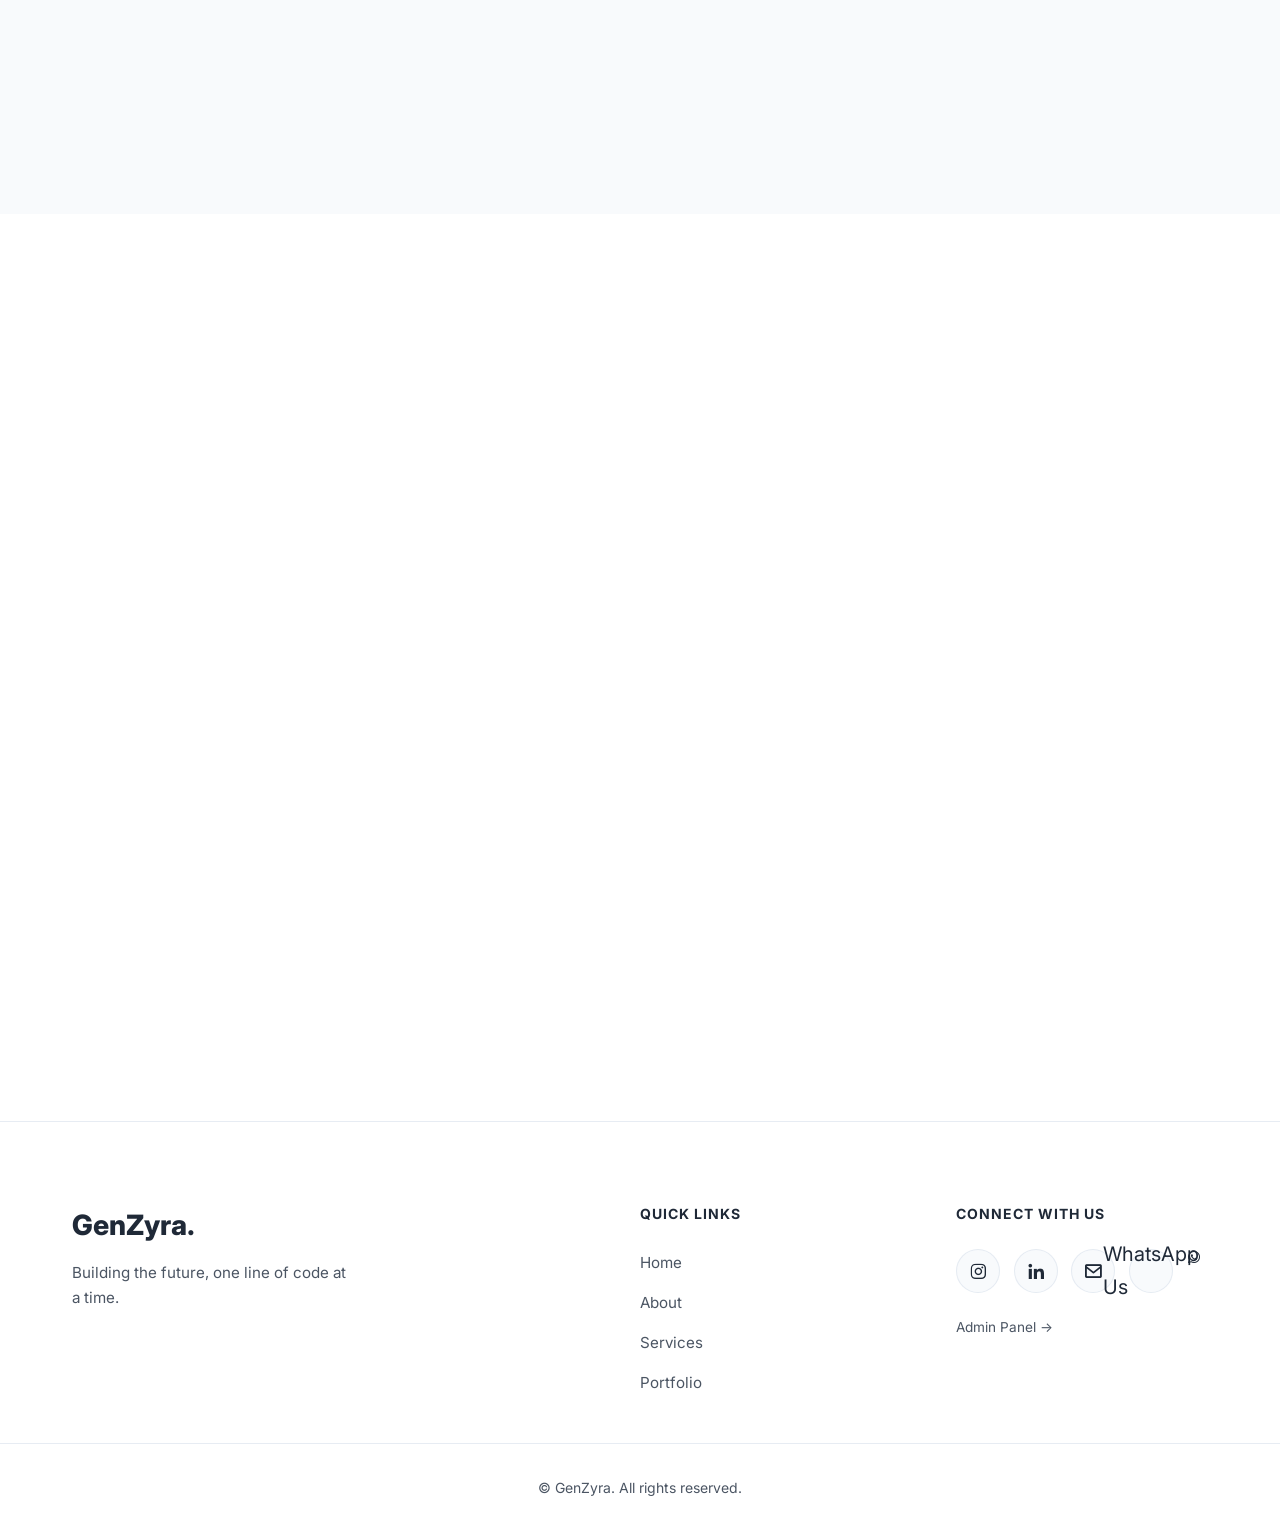
==== commit 96868b2c: "Update index.html" ====
--- a/index.html
+++ b/index.html
@@ -75,7 +75,7 @@
                 </div>
                 <div class="about-stats">
                     <div class="stat-card glass-card">
-                        <h4>50+</h4>
+                        <h4>10+</h4>
                         <p>Projects Delivered</p>
                     </div>
                     <div class="stat-card glass-card">
@@ -87,7 +87,7 @@
                         <p>Support Available</p>
                     </div>
                     <div class="stat-card glass-card">
-                        <h4>5+</h4>
+                        <h4>2+</h4>
                         <p>Years Experience</p>
                     </div>
                 </div>
@@ -333,7 +333,7 @@
                     <a href="mailto:genzyra21st@gmail.com" aria-label="Email">
                         <i class="bx bx-envelope"></i>
                     </a>
-                    <a href="https://wa.me/919999999999" target="_blank" aria-label="WhatsApp">
+                    <a href="https://wa.me/918220568851" target="_blank">WhatsApp Us</a>
                         <i class="bx bxl-whatsapp"></i>
                     </a>
                 </div>
@@ -365,4 +365,4 @@
     <script src="script.js"></script>
 </body>
 
-</html>+</html>
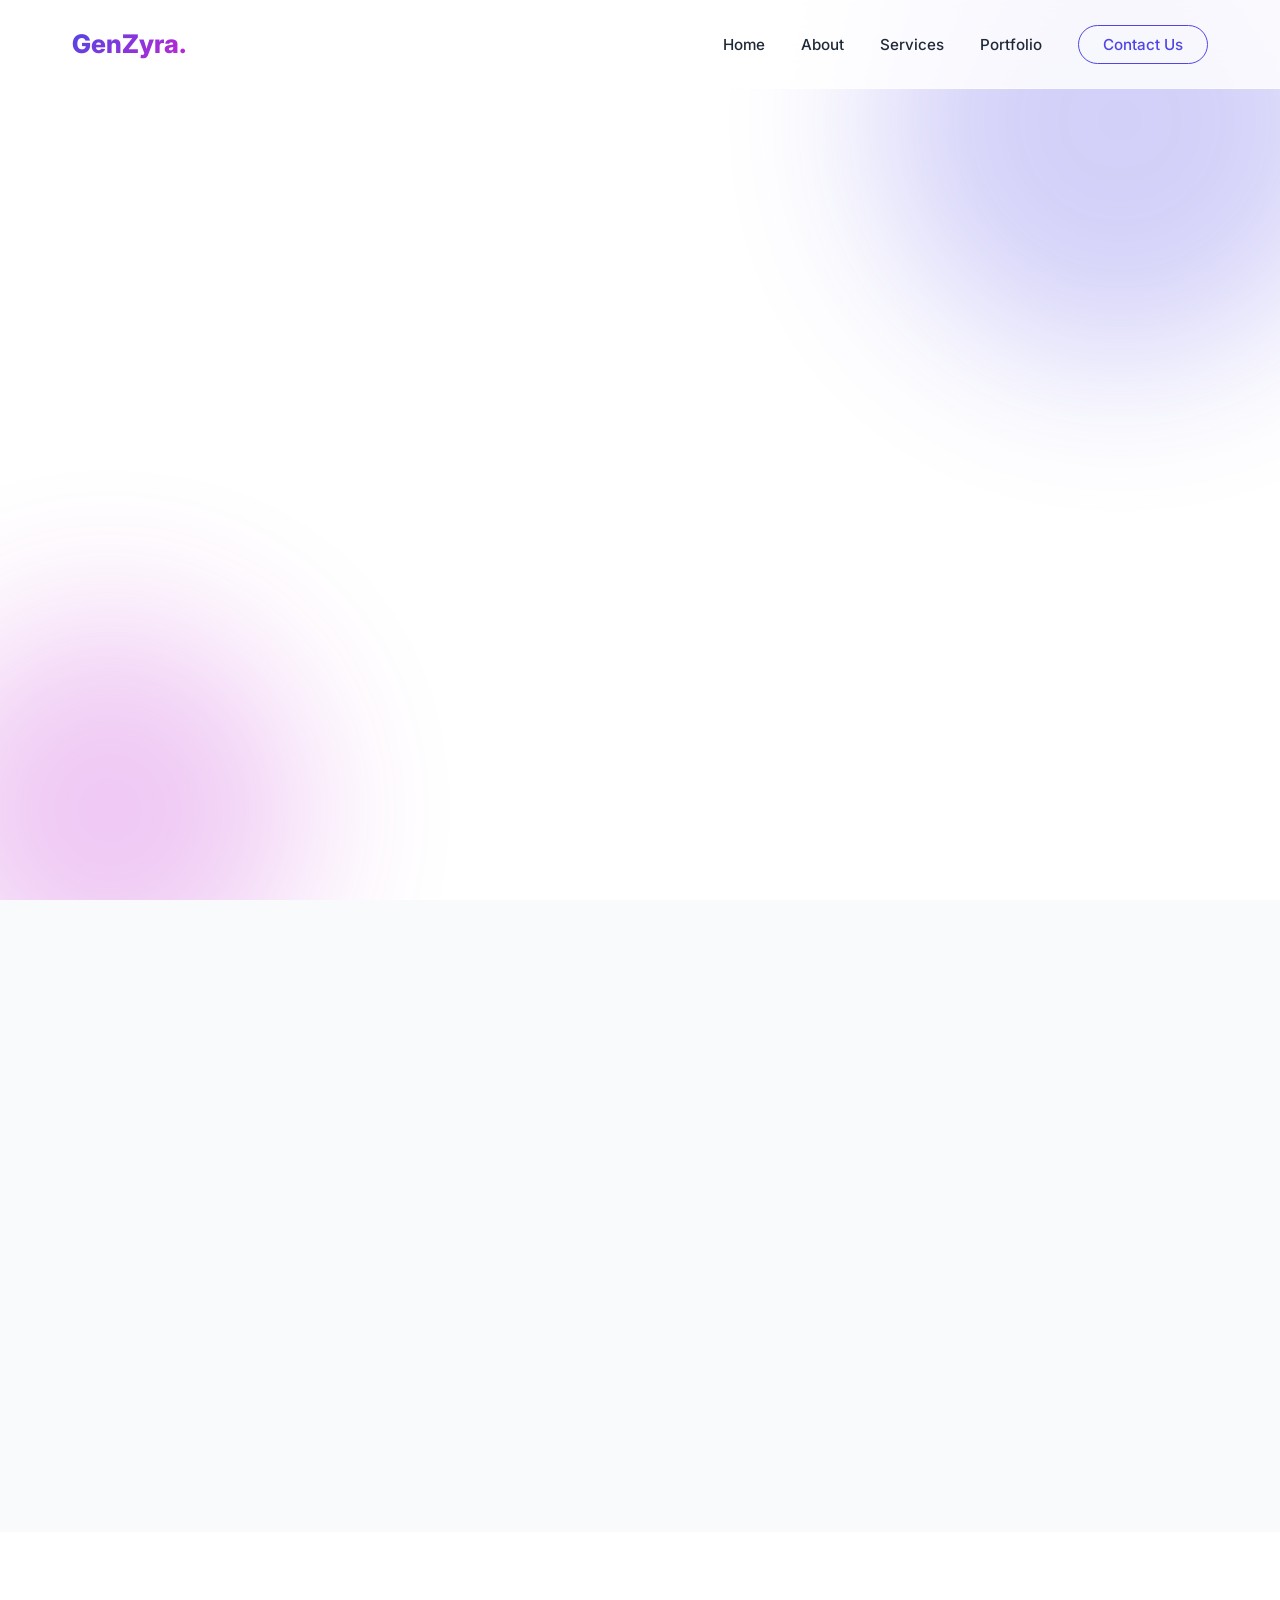
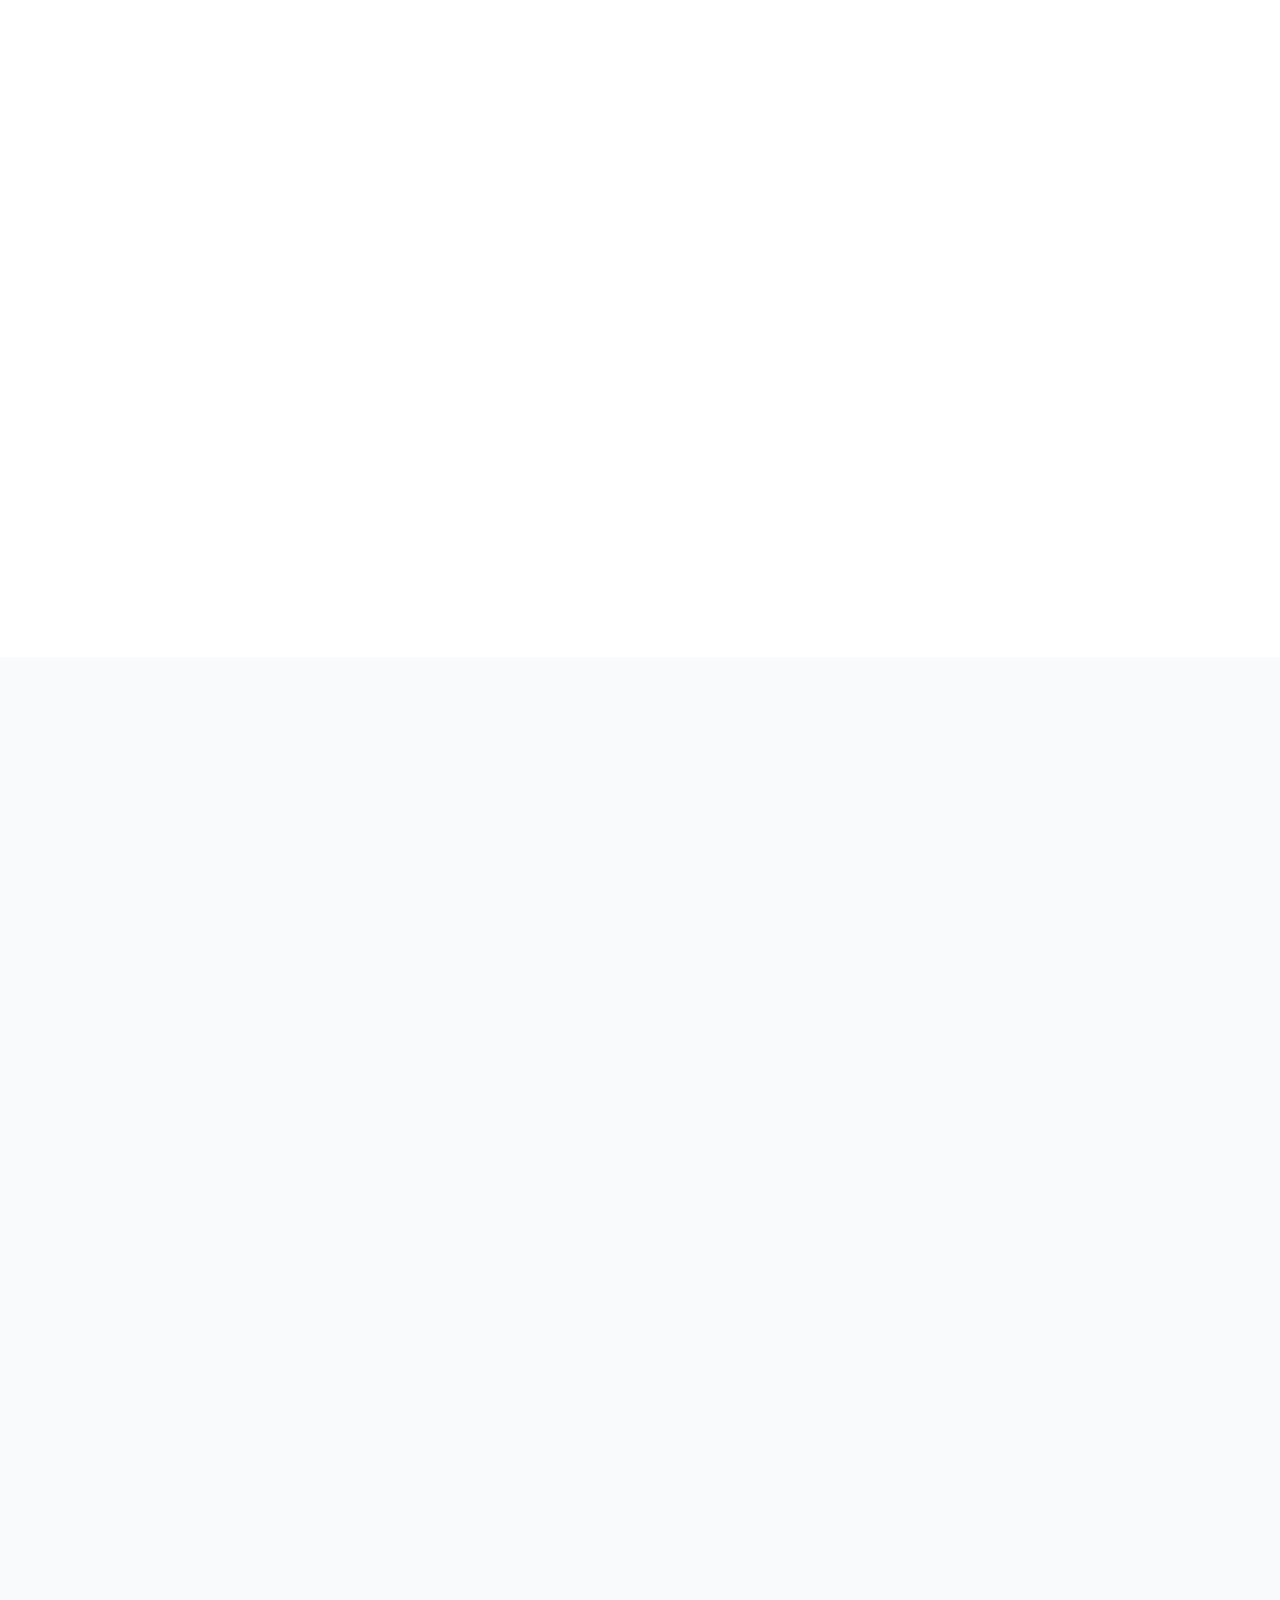
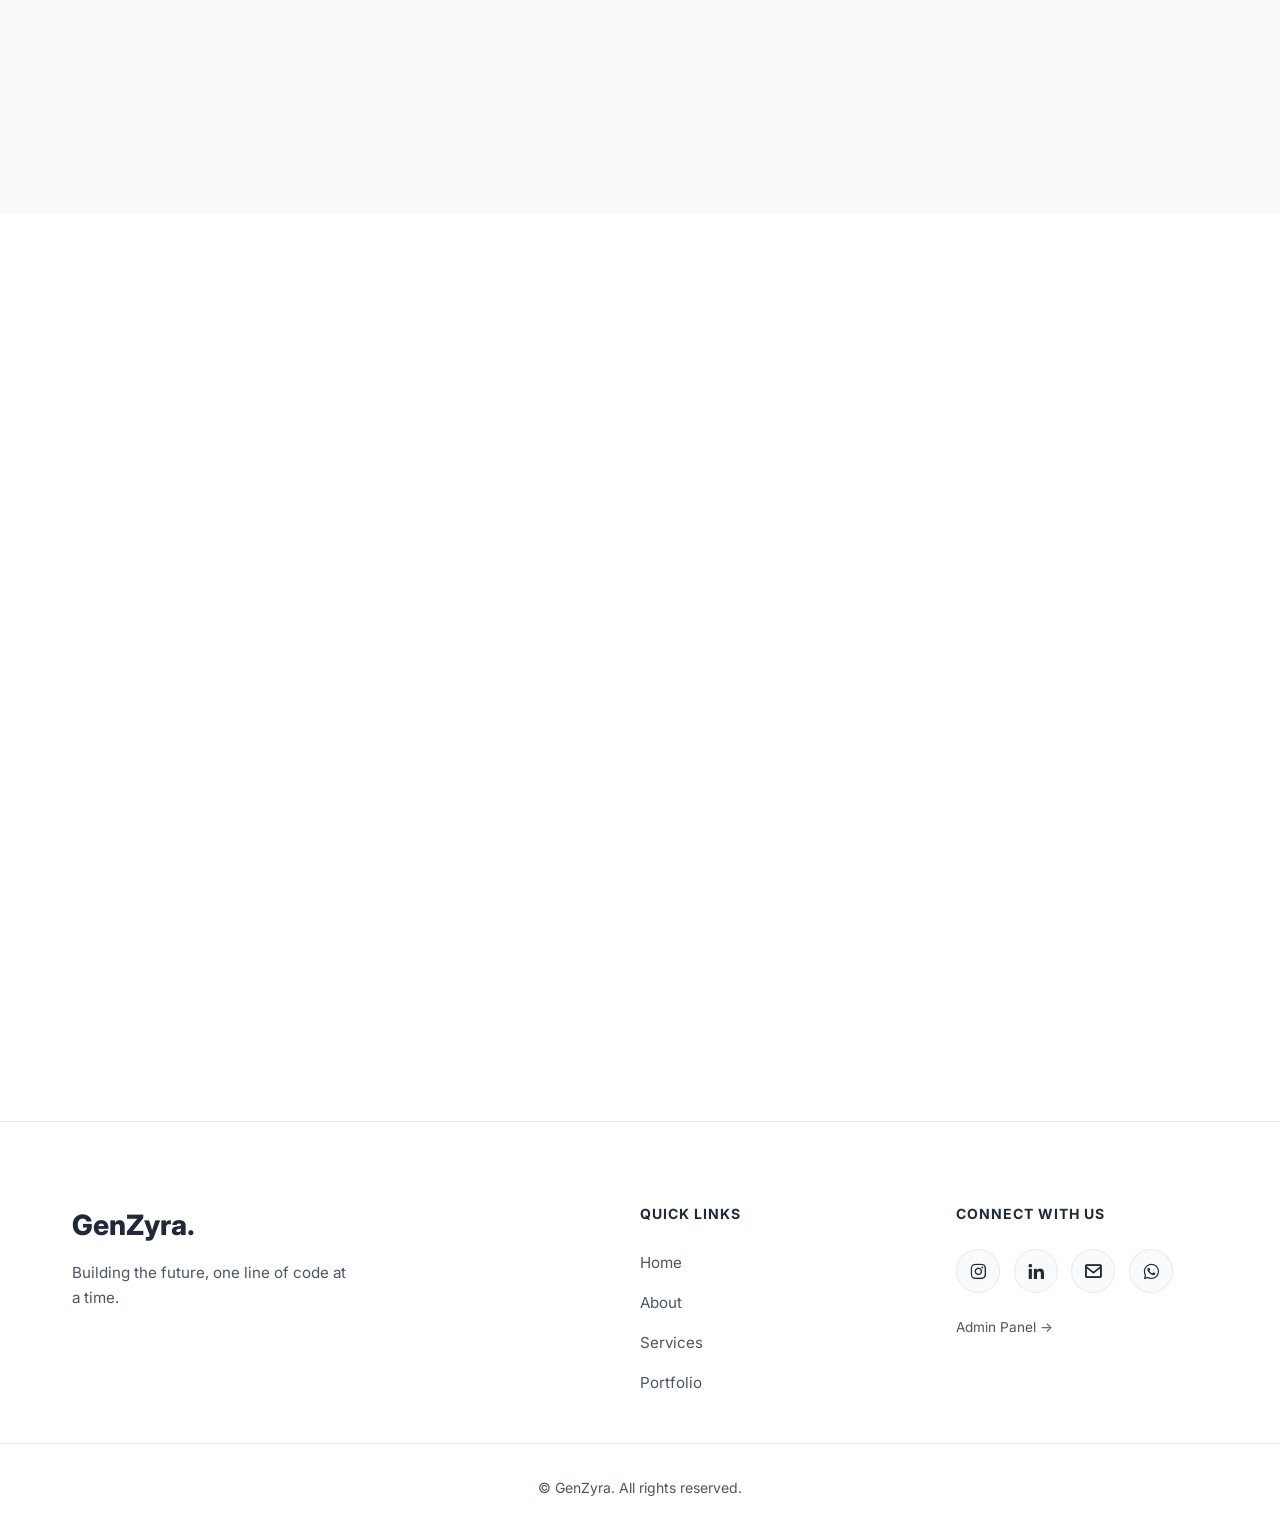
==== commit 4198da74: "Update index.html" ====
--- a/index.html
+++ b/index.html
@@ -268,7 +268,7 @@
                     </div>
                     <div class="info-item">
                         <i class="bx bxl-whatsapp"></i>
-                        <a href="https://wa.me/919999999999" target="_blank">WhatsApp Us</a>
+                        <a href="https://wa.me/918220568851" target="_blank">WhatsApp Us</a>
                     </div>
                     <div class="info-item">
                         <i class="bx bxl-instagram"></i>
@@ -333,8 +333,8 @@
                     <a href="mailto:genzyra21st@gmail.com" aria-label="Email">
                         <i class="bx bx-envelope"></i>
                     </a>
-                    <a href="https://wa.me/918220568851" target="_blank">WhatsApp Us</a>
-                        <i class="bx bxl-whatsapp"></i>
+                    <a href="https://wa.me/918220568851" target="_blank" aria-label="WhatsApp">
+                         <i class="bx bxl-whatsapp"></i>
                     </a>
                 </div>
                 <a href="admin.html" class="admin-link">Admin Panel →</a>
